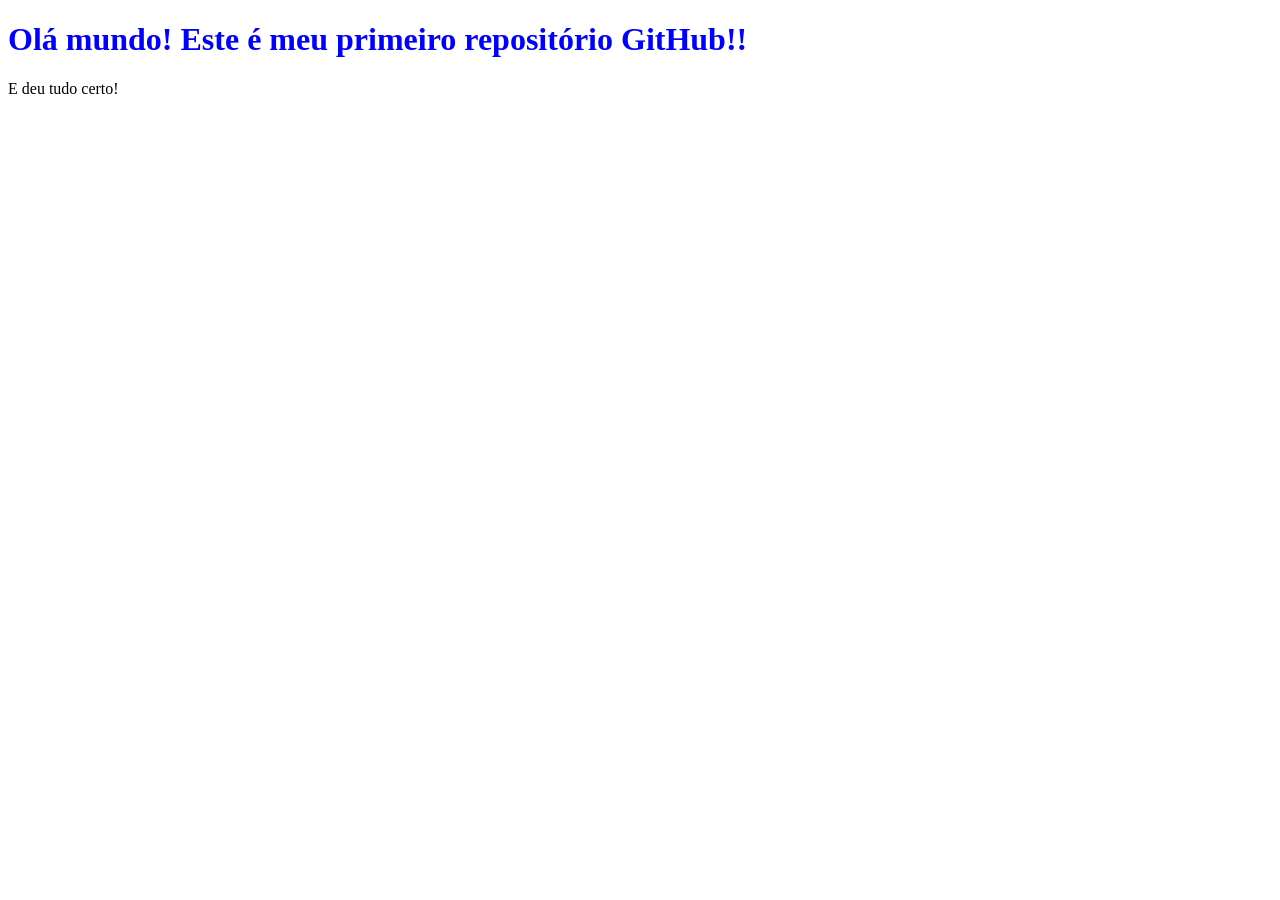
==== index.html @ 11b5ec75 "O html foi renomeado e adicionei um parágrafo" ====
<!DOCTYPE html>
<html lang="pt-br">
<head>
  <meta charset="UTF-8">
  <meta name="viewport" content="width=device-width, initial-scale=1.0">
  <link rel="stylesheet" href="estilo-de-texto.css">
  <title>Meu primeiro repositório GitHub</title>
</head>
<body>
  <h1>Olá mundo! Este é meu primeiro repositório GitHub!!</h1>

  <p>E deu tudo certo!</p>
</body>
</html>
---- estilo-de-texto.css ----
h1 {
  color: blue;
}
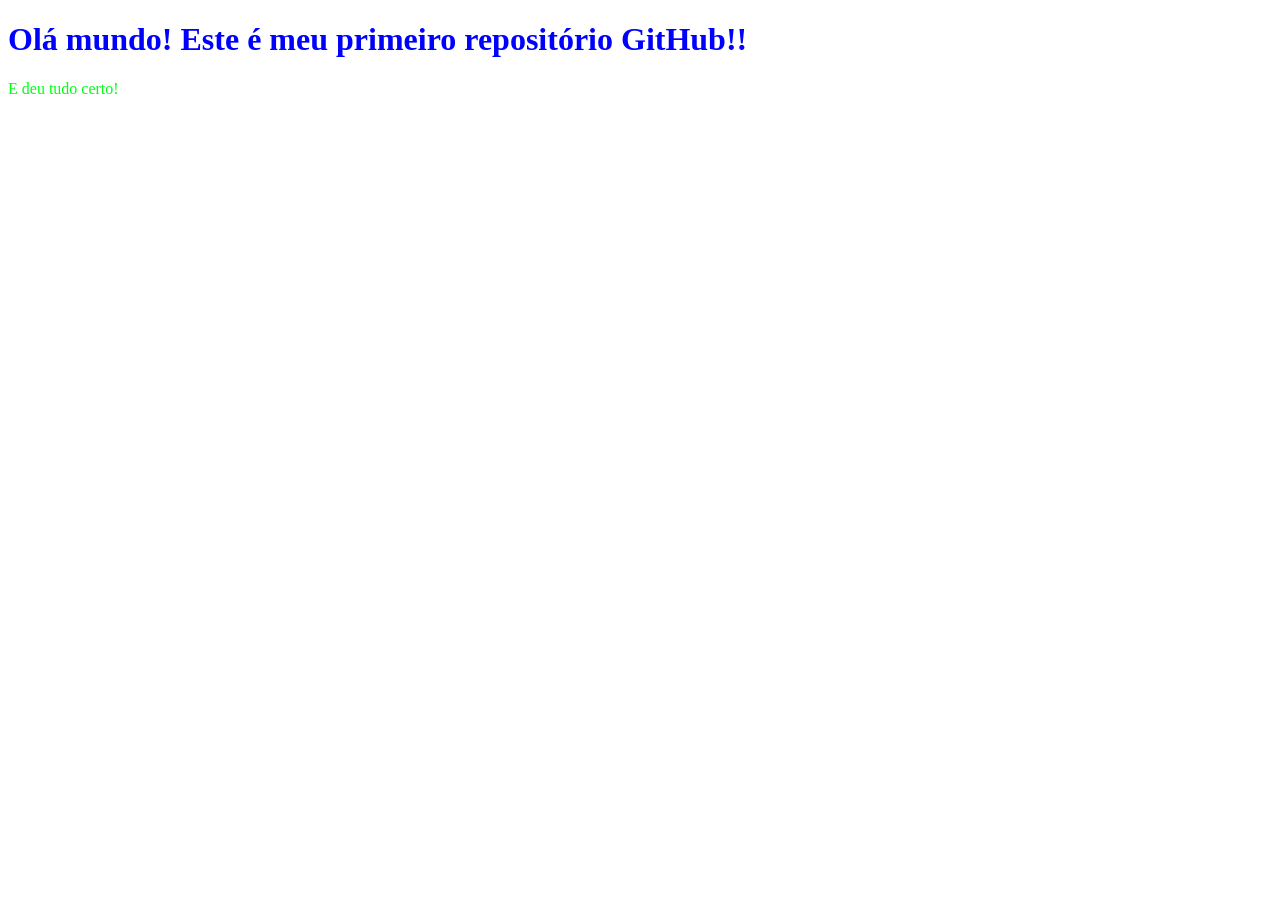
==== commit 70dec3c7: "Fiz um teste de push sem login" ====
--- a/index.html
+++ b/index.html
@@ -10,5 +10,6 @@
   <h1>Olá mundo! Este é meu primeiro repositório GitHub!!</h1>
 
   <p>E deu tudo certo!</p>
+  
 </body>
 </html>
--- a/estilo-de-texto.css
+++ b/estilo-de-texto.css
@@ -1,3 +1,7 @@
 h1 {
   color: blue;
+}
+
+p {
+  color: #00ff17;
 }
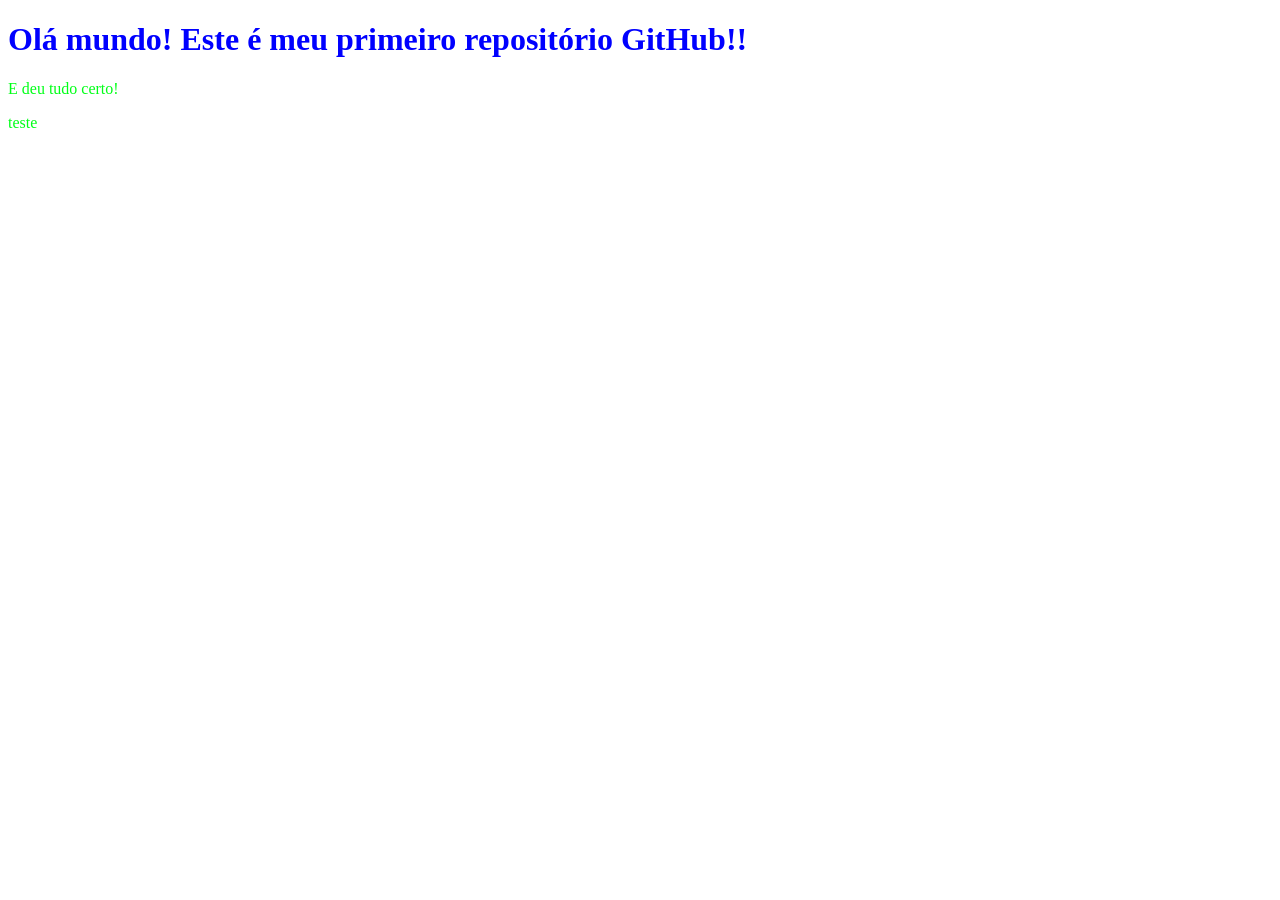
==== commit b29e396c: "Fiz um teste de pull sem login" ====
--- a/index.html
+++ b/index.html
@@ -11,5 +11,7 @@
 
   <p>E deu tudo certo!</p>
   
+
+  <p>teste</p>
 </body>
 </html>
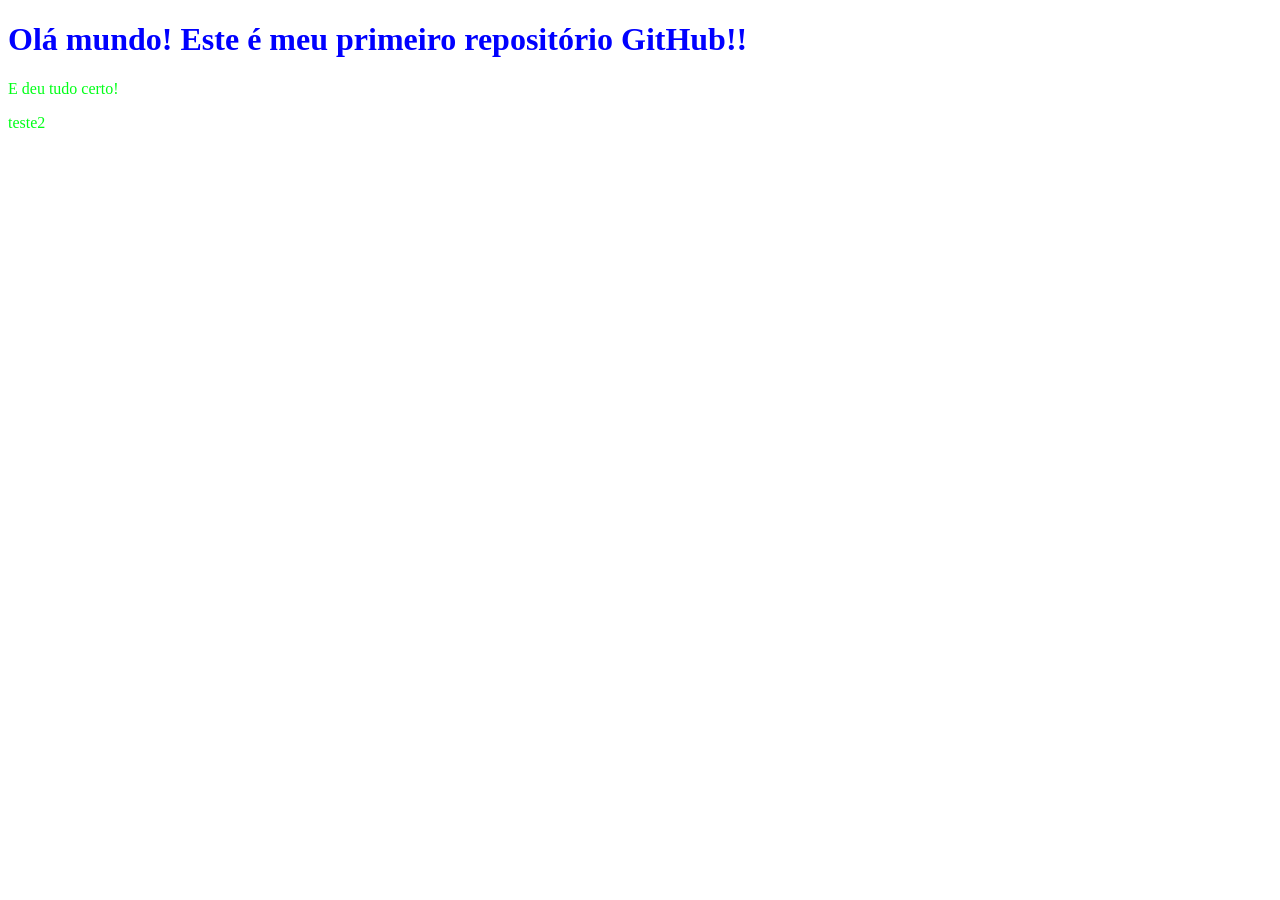
==== commit 7d9736ef: "Fiz um teste de pull sem login" ====
--- a/index.html
+++ b/index.html
@@ -12,6 +12,6 @@
   <p>E deu tudo certo!</p>
   
 
-  <p>teste</p>
+  <p>teste2</p>
 </body>
 </html>
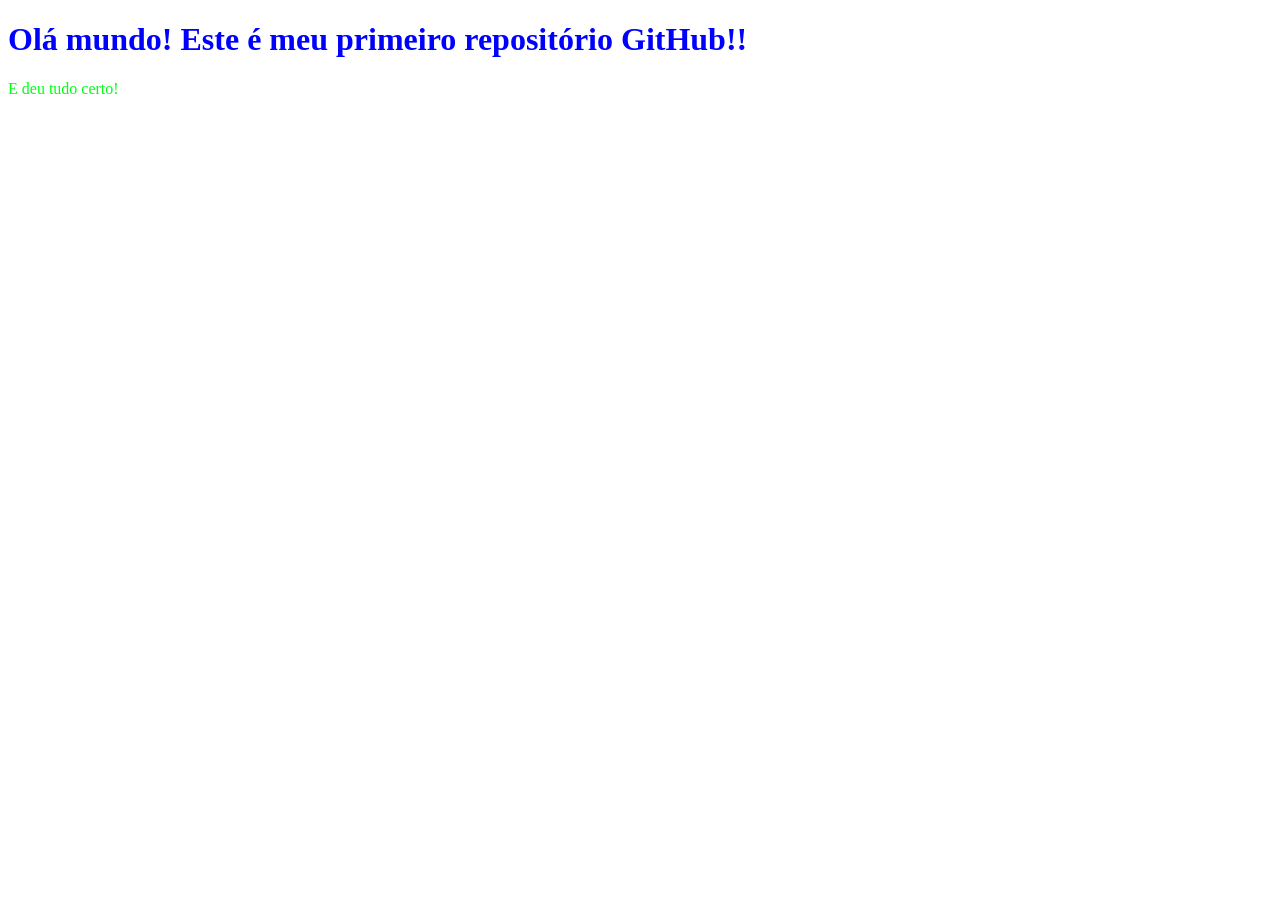
==== commit 8ed6243b: "Removi uma linha de código de teste" ====
--- a/index.html
+++ b/index.html
@@ -10,8 +10,6 @@
   <h1>Olá mundo! Este é meu primeiro repositório GitHub!!</h1>
 
   <p>E deu tudo certo!</p>
-  
 
-  <p>teste2</p>
 </body>
 </html>
